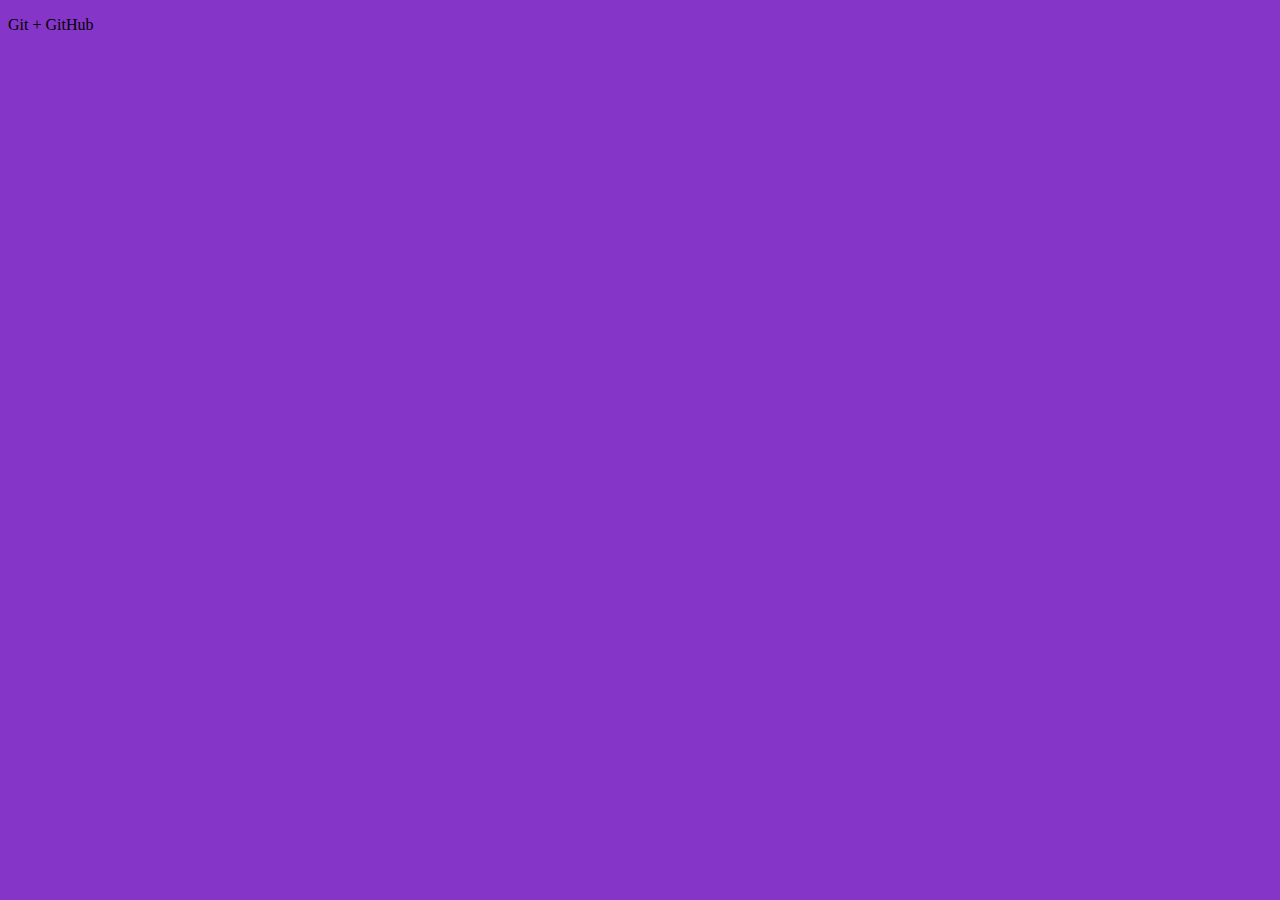
==== index.html @ d5e63b08 "first commit" ====
<!DOCTYPE html>
<html lang="en">
<head>
    <meta charset="UTF-8">
    <meta http-equiv="X-UA-Compatible" content="IE=edge">
    <meta name="viewport" content="width=device-width, initial-scale=1.0">
    <link rel="stylesheet" href="css/main.css">
    <title>Работа с GIT </title>
</head>
<body>
<p>Git + GitHub</p>    
</body>
</html>
---- css/main.css ----
body {
    background-color: rgb(134, 53, 201);
}
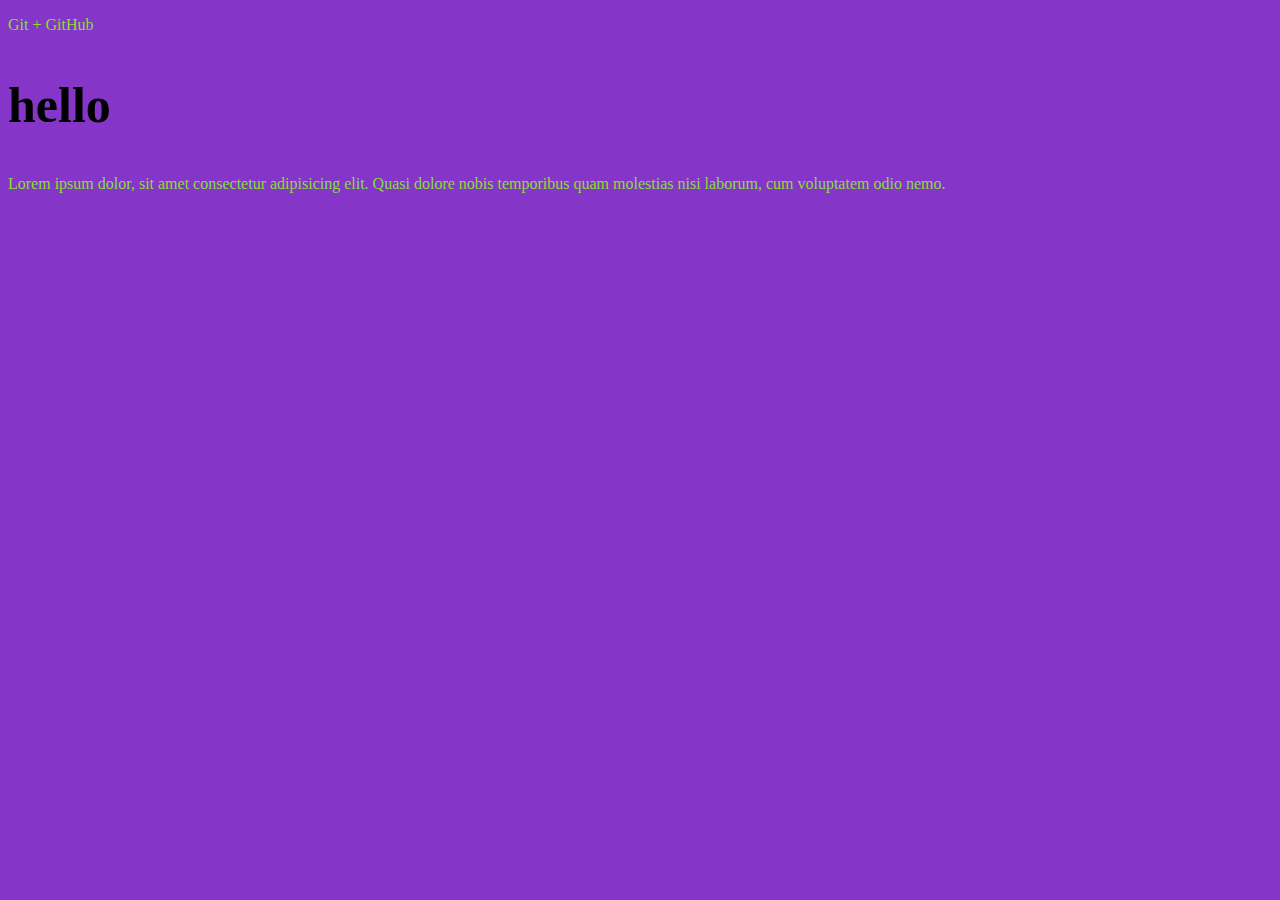
==== commit a9eca360: "Наши первые изменения" ====
--- a/index.html
+++ b/index.html
@@ -8,6 +8,8 @@
     <title>Работа с GIT </title>
 </head>
 <body>
-<p>Git + GitHub</p>    
+<p>Git + GitHub</p>
+<h2>hello</h2>
+<p>Lorem ipsum dolor, sit amet consectetur adipisicing elit. Quasi dolore nobis temporibus quam molestias nisi laborum, cum voluptatem odio nemo.</p>    
 </body>
 </html>--- a/css/main.css
+++ b/css/main.css
@@ -1,3 +1,9 @@
 body {
     background-color: rgb(134, 53, 201);
+}
+p {
+    color:rgb(135, 223, 53) ;
+}
+h2 {
+    font-size: 50px;
 }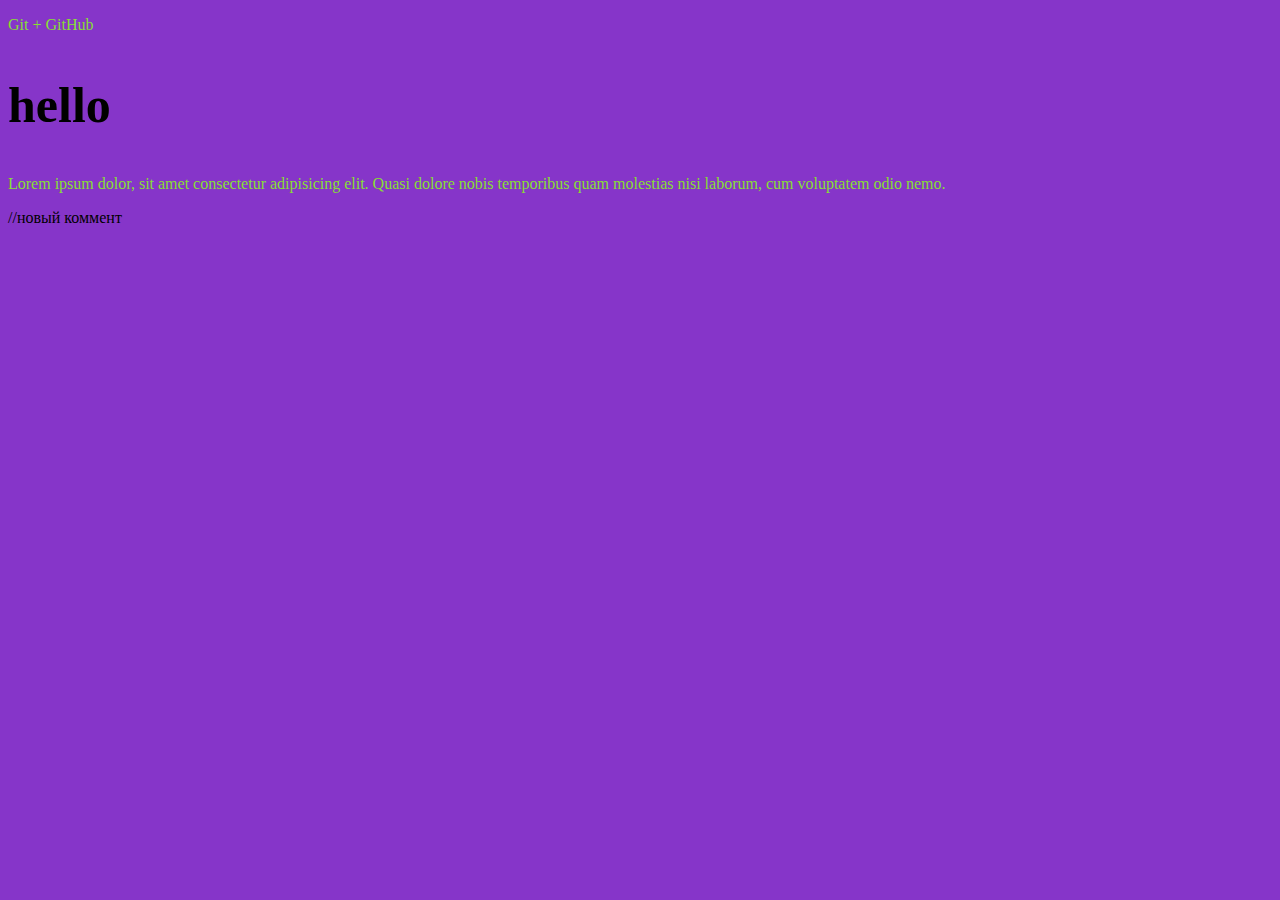
==== commit 161c7796: "just comment" ====
--- a/index.html
+++ b/index.html
@@ -12,4 +12,5 @@
 <h2>hello</h2>
 <p>Lorem ipsum dolor, sit amet consectetur adipisicing elit. Quasi dolore nobis temporibus quam molestias nisi laborum, cum voluptatem odio nemo.</p>    
 </body>
+//новый коммент 
 </html>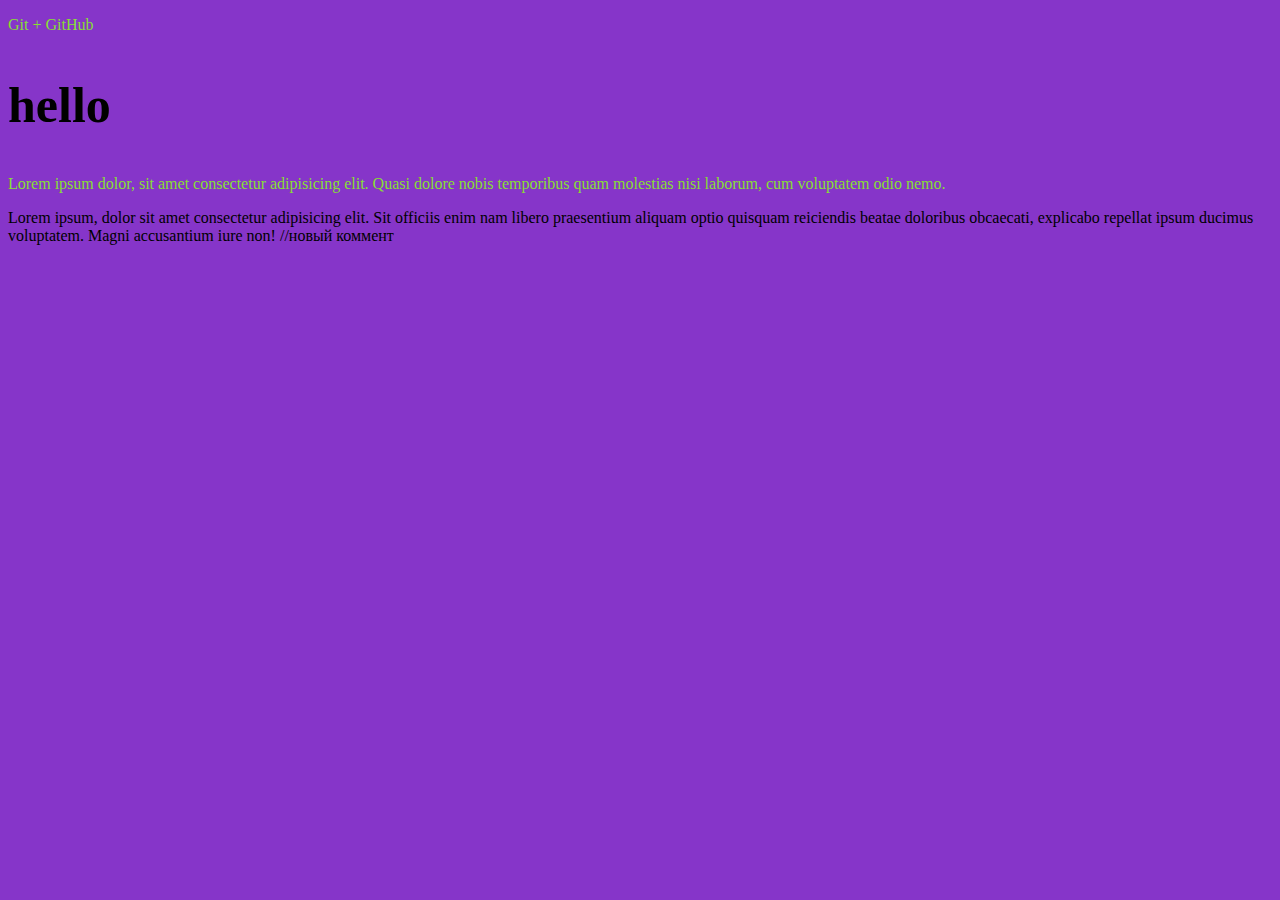
==== commit f8e927fb: "сам захотел" ====
--- a/index.html
+++ b/index.html
@@ -10,7 +10,8 @@
 <body>
 <p>Git + GitHub</p>
 <h2>hello</h2>
-<p>Lorem ipsum dolor, sit amet consectetur adipisicing elit. Quasi dolore nobis temporibus quam molestias nisi laborum, cum voluptatem odio nemo.</p>    
+<p>Lorem ipsum dolor, sit amet consectetur adipisicing elit. Quasi dolore nobis temporibus quam molestias nisi laborum, cum voluptatem odio nemo.</p>
+Lorem ipsum, dolor sit amet consectetur adipisicing elit. Sit officiis enim nam libero praesentium aliquam optio quisquam reiciendis beatae doloribus obcaecati, explicabo repellat ipsum ducimus voluptatem. Magni accusantium iure non!    
 </body>
 //новый коммент 
 </html>